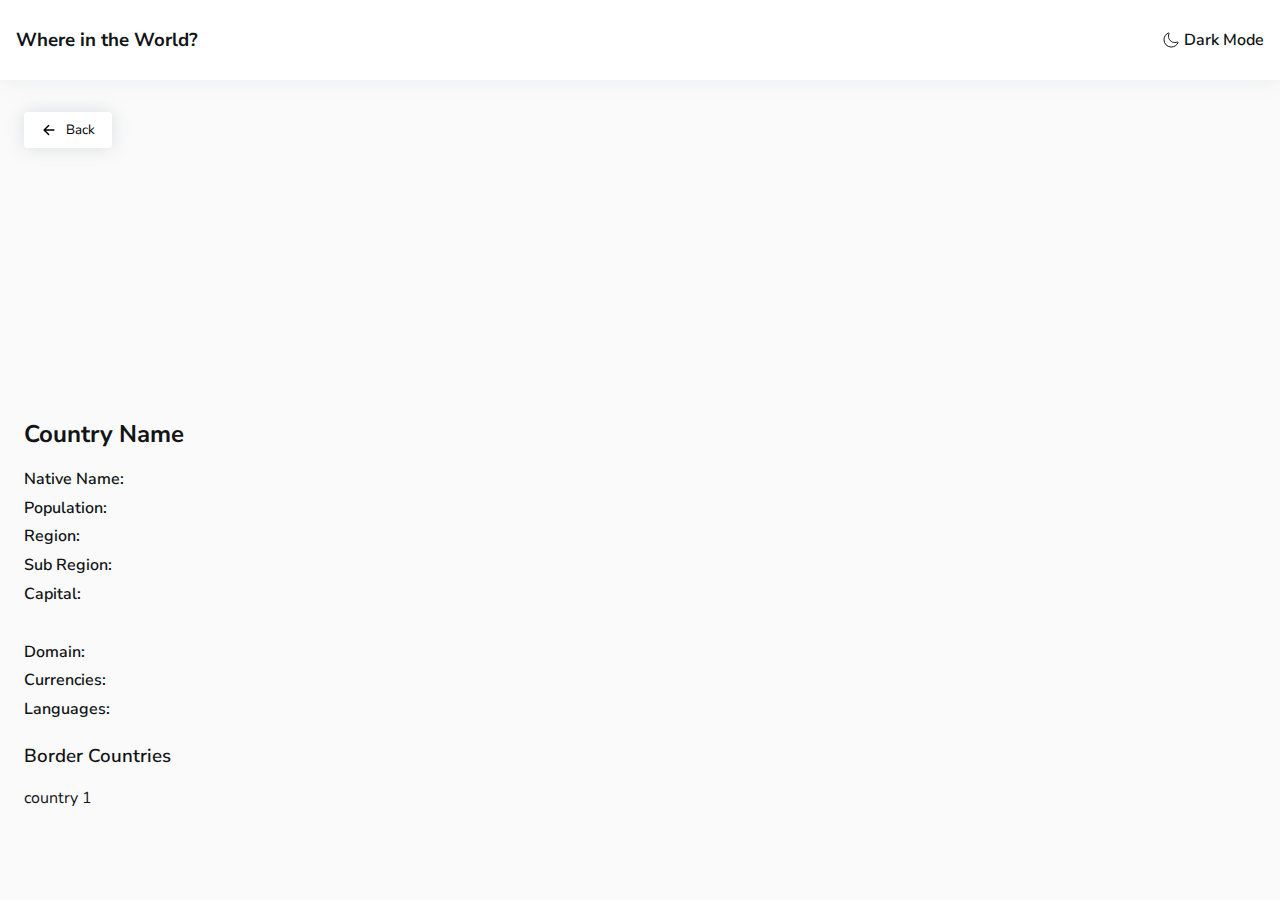
==== detailedCountry.html @ f78a0d82 "initialized git" ====
<!DOCTYPE html>
<html lang="en">
  <head>
    <meta charset="UTF-8" />
    <meta http-equiv="X-UA-Compatible" content="IE=edge" />
    <meta name="viewport" content="width=device-width, initial-scale=1.0" />
    <title>Detailed Country</title>
    <link rel="stylesheet" href="./app.css">
    <link rel="stylesheet" href="./detailedCountry.css">
  </head>
  <body>
    <div class="lightMode">
      <section class="nav">
        <div class="headingAndSwitch">
          <h3 class="heading">Where in the World?</h3>
          <div class="modeSwitch">
            <svg
              xmlns="http://www.w3.org/2000/svg"
              class="moonIcon"
              viewbox="0 0 512 512"
            >
              <title>Moon</title>
              <path
                fill="#ffffff"
                d="M264 480A232 232 0 0132 248c0-94 54-178.28 137.61-214.67a16 16 0 0121.06 21.06C181.07 76.43 176 104.66 176 136c0 110.28 89.72 200 200 200 31.34 0 59.57-5.07 81.61-14.67a16 16 0 0121.06 21.06C442.28 426 358 480 264 480z"
              />
            </svg>
            <span>Dark Mode</span>
          </div>
        </div>
      </section>

      <div class="countryDetailed">
        <button class="backBtn">
          <svg
            xmlns="http://www.w3.org/2000/svg"
            class="backIcon"
            viewbox="0 0 512 512"
          >
            <title>Arrow Back</title>
            <path
              fill="none"
              stroke="currentColor"
              stroke-linecap="round"
              stroke-linejoin="round"
              stroke-width="48"
              d="M244 400L100 256l144-144M120 256h292"
            />
          </svg>
          Back
        </button>
        <div class="flagCont"></div>

        <div class="detailedInfo">
          <h2 class="countryName">Country Name</h2>

          <div class="nativeName">
            <span class="nativeNameTitle detailedInfoTitle">Native Name: </span>
            <span class="nativeNameData detailedInfoData"></span>
          </div>
          <div class="population">
            <span class="populationTitle detailedInfoTitle">Population: </span>
            <span class="populationData detailedInfoData"></span>
          </div>
          <div class="region">
            <span class="regionTitle detailedInfoTitle">Region: </span>
            <span class="regionData detailedInfoData"></span>
          </div>
          <div class="subRegion">
            <span class="subRegionTitle detailedInfoTitle">Sub Region: </span>
            <span class="subRegionData detailedInfoData"></span>
          </div>
          <div class="capital">
            <span class="capitalTitle detailedInfoTitle">Capital: </span>
            <span class="capitalData detailedInfoData"></span>
          </div>
          <br />
          <div class="domain">
            <span class="domainTitle detailedInfoTitle">Domain: </span>
            <span class="domainData detailedInfoData"></span>
          </div>
          <div class="currencies">
            <span class="currenciesTitle detailedInfoTitle">Currencies: </span>
            <span class="currenciesData detailedInfoData"></span>
          </div>
          <div class="languages">
            <span class="languagesTitle detailedInfoTitle">Languages: </span>
            <span class="languagesData detailedInfoData"></span>
          </div>
        </div>
        <h3 class="borderCountriesHeading">Border Countries</h3>

        <div class="borderCountries">
          <div class="borderCountryTemp">country 1</div>
        </div>
      </div>
    </div>

    <script src="./app.js"></script>
  </body>
</html>
---- app.css ----
@import url("https://fonts.googleapis.com/css2?family=Nunito+Sans:wght@300;600;800&display=swap");
* {
  box-sizing: border-box;
}

html {
  font-family: "Nunito Sans";
  width: 100%;
  height: 100%;
}

body {
  margin: 0;
  width: 100%;
  min-height: 100vh;
}

.nav {
  display: flex;
  flex-direction: column;
}

.headingAndSwitch {
  display: flex;
  justify-content: space-between;
  align-items: center;
  padding: 0rem 1rem;
  margin-bottom: 1rem;
  height: 5rem;
}

.modeSwitch {
  display: flex;
  align-items: center;
  font-weight: 600;
  font-size: 1rem;
  height: 100%;
  cursor: pointer;
}

.moonIcon {
  width: 1rem;
  margin-right: 0.3rem;
  stroke-width: 30;
}

.search {
  display: flex;
  flex-direction: column;
  align-items: flex-start;
  justify-content: space-between;
  padding: 0rem 1rem;
}

.inputAndIcon {
  position: relative;
  display: flex;
  align-items: center;
  width: 100%;
}

.searchIcon {
  width: 1rem;
  position: absolute;
  left: 1rem;
}

.searchInput {
  padding: 0.5rem;
  padding-left: 3rem;
  border: none;
  outline: none;
  font-family: inherit;
  font-size: 0.7rem;
  width: 100%;
}

.filter {
  display: flex;
  justify-content: space-between;
  padding: 0.5rem 1rem;
  font-size: 0.6rem;
  font-weight: 600;
  margin-top: 1.5rem;
  width: 50%;
}

.arrowIcon {
  width: 0.7rem;
  margin-left: 0.2rem;
}

.searchInput,
.filter {
  border: none;
  border-radius: 3px;
}

.countryTemp,
.countries {
  margin-top: 1rem;
  padding: 1rem 2rem;
  display: flex;
  flex-direction: column;
  align-items: center;

}

.country {
  position: relative;
  border-radius: 5px;
  width: 100%;
  max-width: 25rem;
  margin: 1rem 0rem;
  overflow: hidden;
  cursor: pointer;
}

.countryName {
  margin: 1rem 0;
}

.countryTemp {
  display: none;
}

.shortInfo {
  padding: 0.5rem 1.5rem 2rem;
  line-height: 1.8rem;
}

.flagCont {
  background-size: contain;
  background-repeat: no-repeat;
  background-position: top;
  width: 100%;
  height: 17rem;
}

.shortInfoTitle {
  font-weight: 600;
}

.shortInfoData {
  font-weight: 300;
}

/* color Modes */
.lightMode {
  min-height: 100vh;
  color: #121517;
  background-color: hsl(0, 0%, 98%);
}

.darkMode {
  min-height: 100vh;
  color: hsl(0, 0%, 100%);
  background-color: hsl(207, 26%, 17%);
}
.darkMode .moonIcon path {
  fill: white;
  stroke: white;
}

.lightMode .moonIcon path {
  fill: transparent;
  stroke: black;
}

.darkMode .headingAndSwitch,
.darkMode .searchInput,
.darkMode .filter,
.darkMode .country {
  color: white;
  background-color: hsl(209, 23%, 22%);
  box-shadow: rgba(20, 20, 20, 0.2) 0px 0px 18px;
}

.lightMode .headingAndSwitch,
.lightMode .searchInput,
.lightMode .filter,
.lightMode .country {
  color: hsl(200, 15%, 8%);
  background-color: white;
  box-shadow: rgba(149, 157, 165, 0.15) 0px 0px 18px;
}

.darkMode .searchInput::placeholder {
  color: white;
}

.backIcon {
  width: 1rem;
}

.show {
  display: flex;
}

.hide {
  display: none;
}

@media (min-width: 40rem) {
  .countries {
    flex-direction: row;
    flex-wrap: wrap;
    justify-content: space-around;
    align-items: center;
  }
  .country {
    margin: 1rem;
  }

  .searchInput {
    max-width: 30rem;
  }

  .filter {
    max-width: 10rem;
  }
}
---- detailedCountry.css ----
.detailedInfoTitle {
  font-weight: 600;
}

.detailedInfoData {
  font-weight: 300;
}

.countryDetailed {
  padding: 1rem 1.5rem;
  display: flex;
  flex-direction: column;
}

.borderCountries {
  display: flex;
  justify-content: flex-start;
  flex-wrap: wrap;
}

.detailedInfo {
  line-height: 1.8rem;
}

.borderCountry {
  padding: 0.5rem;
  margin: 0.5rem;
  margin-left: 0;
  box-shadow: rgba(149, 157, 165, 0.3) 0px 0px 18px;
  border-radius: 3px;
  font-size: 0.8rem;
}

.borderCountry {
  display: none;
}

.borderCountriesHeading {
  font-weight: 600;
}

.countryDetailed .flagCont {
  margin-top: 3rem;
  height: 13rem;
}

.backBtn {
  border: 1px solid white;
  background-color: white;
  box-shadow: rgba(149, 157, 165, 0.3) 0px 0px 18px;
  padding: 0.5rem 1rem;
  display: flex;
  align-items: center;
  justify-content: space-between;
  font-family: inherit;
  width: 5.5rem;
  cursor: pointer;
  border-radius: 3px;
}
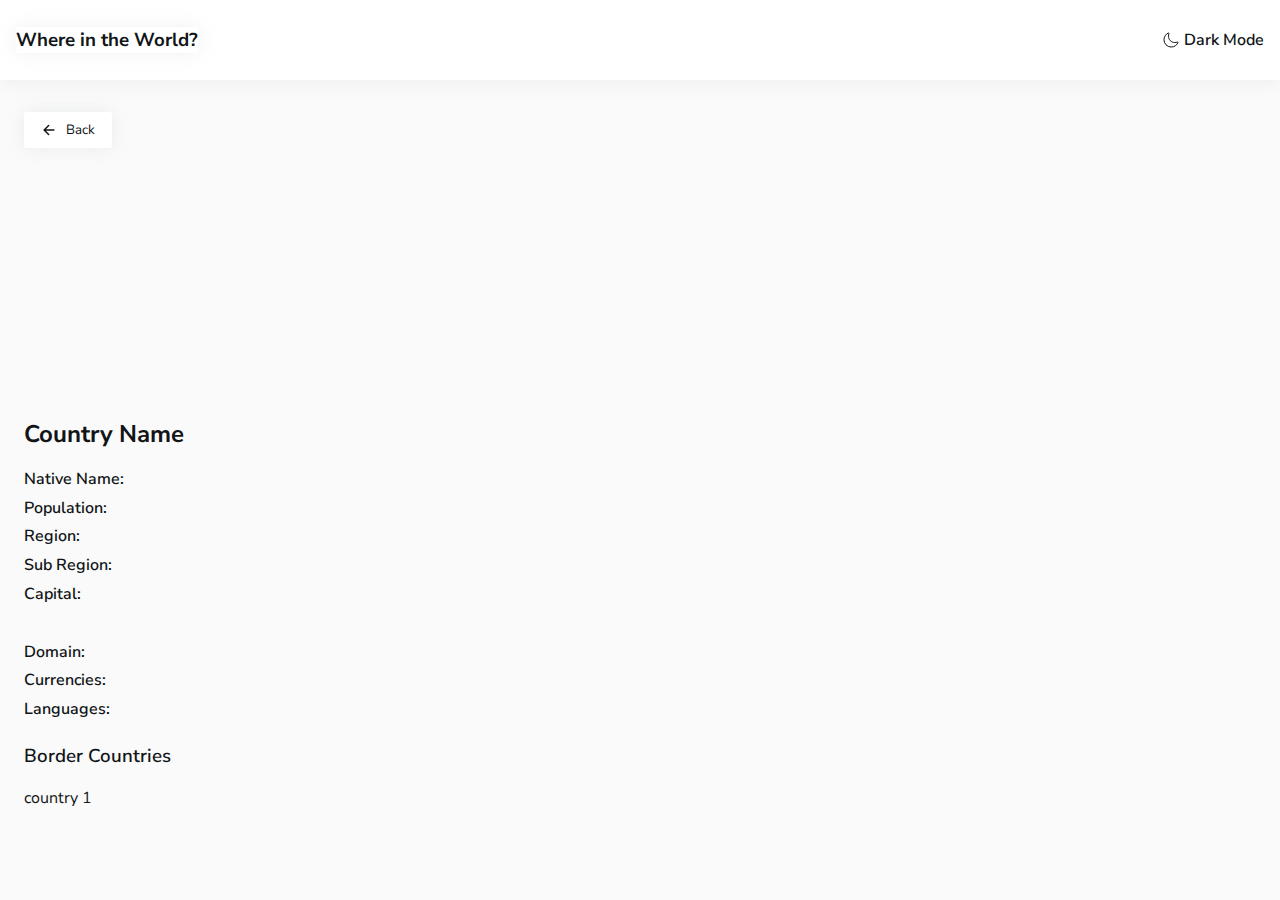
==== commit 62fc9bfd: "add detailed country page, backBtn functionality" ====
--- a/detailedCountry.html
+++ b/detailedCountry.html
@@ -5,14 +5,17 @@
     <meta http-equiv="X-UA-Compatible" content="IE=edge" />
     <meta name="viewport" content="width=device-width, initial-scale=1.0" />
     <title>Detailed Country</title>
-    <link rel="stylesheet" href="./app.css">
-    <link rel="stylesheet" href="./detailedCountry.css">
+    <link rel="stylesheet" href="./app.css" />
+    <link rel="stylesheet" href="./detailedCountry.css" />
   </head>
   <body>
     <div class="lightMode">
       <section class="nav">
         <div class="headingAndSwitch">
-          <h3 class="heading">Where in the World?</h3>
+          <a href="./index.html">
+            <h3 class="heading">Where in the World?</h3>
+          </a>
+
           <div class="modeSwitch">
             <svg
               xmlns="http://www.w3.org/2000/svg"
@@ -31,6 +34,7 @@
       </section>
 
       <div class="countryDetailed">
+        <a href="./index.html">
         <button class="backBtn">
           <svg
             xmlns="http://www.w3.org/2000/svg"
@@ -49,6 +53,7 @@
           </svg>
           Back
         </button>
+      </a>
         <div class="flagCont"></div>
 
         <div class="detailedInfo">
@@ -96,6 +101,7 @@
       </div>
     </div>
 
-    <script src="./app.js"></script>
+    <script src="./shared.js"></script>
+    <script src="./detailedCountry.js"></script>
   </body>
 </html>
--- a/app.css
+++ b/app.css
@@ -13,6 +13,10 @@
   margin: 0;
   width: 100%;
   min-height: 100vh;
+}
+
+a {
+  text-decoration: none;
 }
 
 .nav {
@@ -96,14 +100,12 @@
   border-radius: 3px;
 }
 
-.countryTemp,
 .countries {
   margin-top: 1rem;
   padding: 1rem 2rem;
   display: flex;
   flex-direction: column;
   align-items: center;
-
 }
 
 .country {
@@ -168,18 +170,22 @@
 }
 
 .darkMode .headingAndSwitch,
+.darkMode .heading,
 .darkMode .searchInput,
 .darkMode .filter,
-.darkMode .country {
+.darkMode .country,
+.darkMode .backBtn {
   color: white;
   background-color: hsl(209, 23%, 22%);
   box-shadow: rgba(20, 20, 20, 0.2) 0px 0px 18px;
 }
 
 .lightMode .headingAndSwitch,
+.lightMode .heading,
 .lightMode .searchInput,
 .lightMode .filter,
-.lightMode .country {
+.lightMode .country,
+.lightMode .backBtn  {
   color: hsl(200, 15%, 8%);
   background-color: white;
   box-shadow: rgba(149, 157, 165, 0.15) 0px 0px 18px;
--- a/detailedCountry.css
+++ b/detailedCountry.css
@@ -45,8 +45,7 @@
 }
 
 .backBtn {
-  border: 1px solid white;
-  background-color: white;
+  border: 1px solid transparent;
   box-shadow: rgba(149, 157, 165, 0.3) 0px 0px 18px;
   padding: 0.5rem 1rem;
   display: flex;
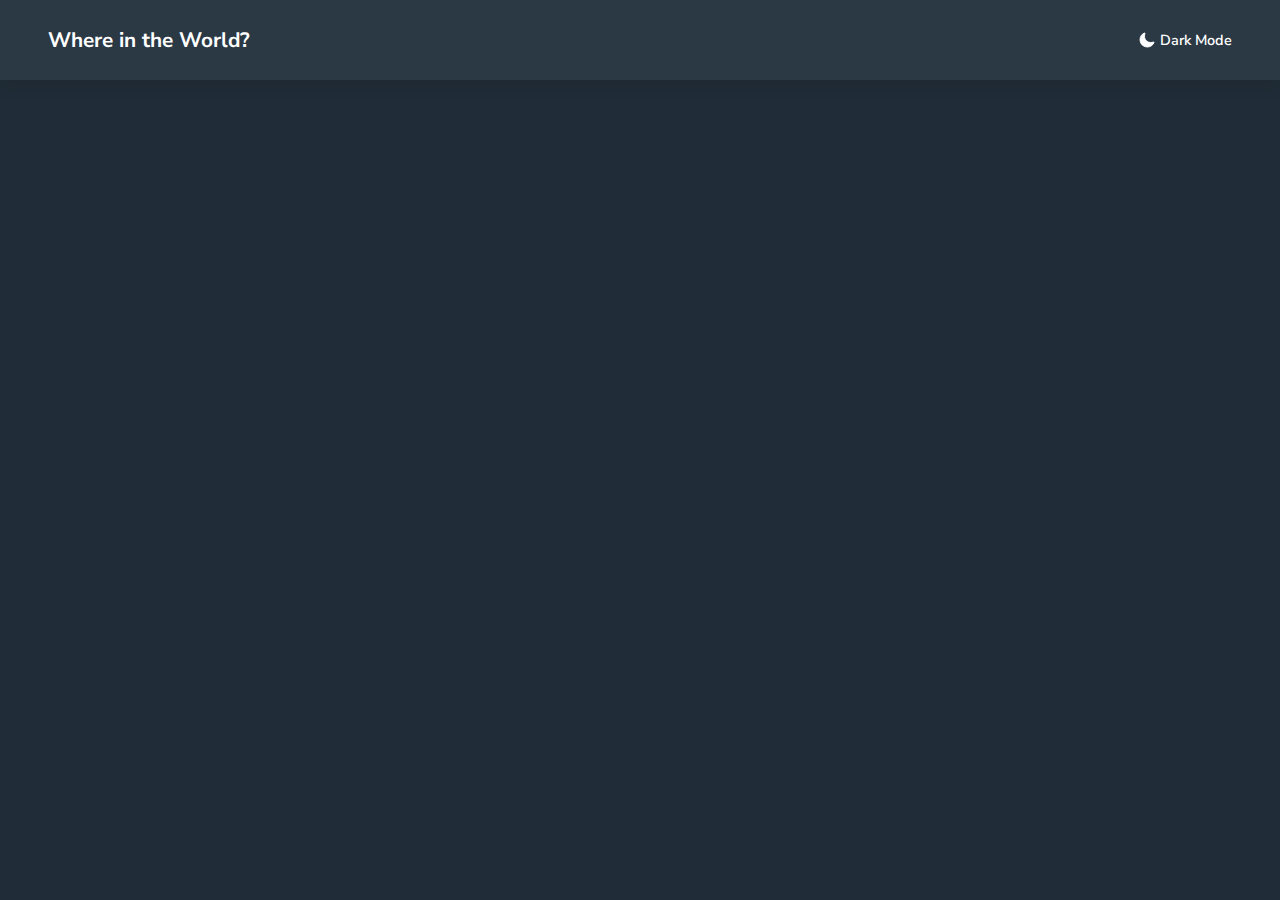
==== commit f8de0a57: "added border clickable border countries, adjusted dektop view, added filter functionality" ====
--- a/detailedCountry.html
+++ b/detailedCountry.html
@@ -4,16 +4,16 @@
     <meta charset="UTF-8" />
     <meta http-equiv="X-UA-Compatible" content="IE=edge" />
     <meta name="viewport" content="width=device-width, initial-scale=1.0" />
-    <title>Detailed Country</title>
+    <title>Country</title>
     <link rel="stylesheet" href="./app.css" />
     <link rel="stylesheet" href="./detailedCountry.css" />
   </head>
   <body>
-    <div class="lightMode">
+    <div class="lightMode" id="main">
       <section class="nav">
         <div class="headingAndSwitch">
           <a href="./index.html">
-            <h3 class="heading">Where in the World?</h3>
+            <h4 class="heading">Where in the World?</h4>
           </a>
 
           <div class="modeSwitch">
@@ -34,7 +34,7 @@
       </section>
 
       <div class="countryDetailed">
-        <a href="./index.html">
+        <!-- <a href="./index.html"> -->
         <button class="backBtn">
           <svg
             xmlns="http://www.w3.org/2000/svg"
@@ -53,7 +53,7 @@
           </svg>
           Back
         </button>
-      </a>
+      <!-- </a> -->
         <div class="flagCont"></div>
 
         <div class="detailedInfo">
@@ -96,7 +96,7 @@
         <h3 class="borderCountriesHeading">Border Countries</h3>
 
         <div class="borderCountries">
-          <div class="borderCountryTemp">country 1</div>
+          <a href="./detailedCountry.html" class="borderCountryTemp">country 1</a>
         </div>
       </div>
     </div>
--- a/app.css
+++ b/app.css
@@ -29,7 +29,7 @@
   justify-content: space-between;
   align-items: center;
   padding: 0rem 1rem;
-  margin-bottom: 1rem;
+  margin-bottom: 2rem;
   height: 5rem;
 }
 
@@ -37,7 +37,7 @@
   display: flex;
   align-items: center;
   font-weight: 600;
-  font-size: 1rem;
+  font-size: 0.8rem;
   height: 100%;
   cursor: pointer;
 }
@@ -83,10 +83,13 @@
   display: flex;
   justify-content: space-between;
   padding: 0.5rem 1rem;
-  font-size: 0.6rem;
+  font-size: 0.7rem;
   font-weight: 600;
   margin-top: 1.5rem;
   width: 50%;
+  min-width: 8rem;
+  position: relative;
+  cursor: pointer;
 }
 
 .arrowIcon {
@@ -94,10 +97,35 @@
   margin-left: 0.2rem;
 }
 
+.filterOps { 
+  position: absolute;
+  top: 2rem;
+  left: 0;
+  list-style: none;
+  padding:0;
+  width: 100%;
+  border-radius: 3px;
+  z-index: 1;
+  display: none;
+  flex-direction: column;
+  
+}
+
+.filterOp { 
+  padding: 0.5rem;
+  padding-left: 2rem;
+  cursor: pointer;
+}
+
+
+
 .searchInput,
 .filter {
+  height: 2.5rem;
   border: none;
   border-radius: 3px;
+display: flex;
+align-items: center;
 }
 
 .countries {
@@ -116,6 +144,7 @@
   margin: 1rem 0rem;
   overflow: hidden;
   cursor: pointer;
+  flex-direction: column;
 }
 
 .countryName {
@@ -170,27 +199,37 @@
 }
 
 .darkMode .headingAndSwitch,
-.darkMode .heading,
 .darkMode .searchInput,
 .darkMode .filter,
 .darkMode .country,
-.darkMode .backBtn {
+.darkMode .backBtn,
+.darkMode .filterOps,
+.darkMode .borderCountry {
   color: white;
   background-color: hsl(209, 23%, 22%);
   box-shadow: rgba(20, 20, 20, 0.2) 0px 0px 18px;
 }
 
 .lightMode .headingAndSwitch,
-.lightMode .heading,
 .lightMode .searchInput,
 .lightMode .filter,
 .lightMode .country,
-.lightMode .backBtn  {
+.lightMode .backBtn,
+.lightMode .filterOps,
+.lightMode .borderCountry {
   color: hsl(200, 15%, 8%);
   background-color: white;
   box-shadow: rgba(149, 157, 165, 0.15) 0px 0px 18px;
 }
 
+.lightMode .heading {
+  color: hsl(200, 15%, 8%);
+}
+
+.darkMode .heading {
+  color: white;
+}
+
 .darkMode .searchInput::placeholder {
   color: white;
 }
@@ -207,22 +246,53 @@
   display: none;
 }
 
-@media (min-width: 40rem) {
+@media (min-width: 45rem) {
   .countries {
     flex-direction: row;
     flex-wrap: wrap;
-    justify-content: space-around;
+    justify-content: flex-start;
     align-items: center;
+    /* padding: 1rem 2rem; */
   }
   .country {
     margin: 1rem;
+    margin-right: auto;
+  }
+
+  .search {
+    flex-direction: row;
+    align-items: center;
+    padding: 0rem 3rem;
+  }
+
+  .filter {
+    margin-top: 0;
   }
 
   .searchInput {
     max-width: 30rem;
+    height: 3rem;
   }
 
   .filter {
     max-width: 10rem;
-  }
-}
+    height: 3rem;
+    display: flex;
+    align-items: center;
+  }
+  .filterOps { 
+    top: 2.5rem
+  }
+
+.headingAndSwitch { 
+  padding: 1rem 3rem;
+}
+
+.heading { 
+  font-size: 1.3rem;
+}
+.modeSwitch { 
+  font-size: 0.9rem;
+}
+
+}
--- a/detailedCountry.css
+++ b/detailedCountry.css
@@ -10,6 +10,7 @@
   padding: 1rem 1.5rem;
   display: flex;
   flex-direction: column;
+  display: none;
 }
 
 .borderCountries {
@@ -26,17 +27,17 @@
   padding: 0.5rem;
   margin: 0.5rem;
   margin-left: 0;
-  box-shadow: rgba(149, 157, 165, 0.3) 0px 0px 18px;
   border-radius: 3px;
   font-size: 0.8rem;
 }
 
-.borderCountry {
+.borderCountryTemp {
   display: none;
 }
 
 .borderCountriesHeading {
   font-weight: 600;
+  display: none;
 }
 
 .countryDetailed .flagCont {
@@ -46,7 +47,6 @@
 
 .backBtn {
   border: 1px solid transparent;
-  box-shadow: rgba(149, 157, 165, 0.3) 0px 0px 18px;
   padding: 0.5rem 1rem;
   display: flex;
   align-items: center;
@@ -56,3 +56,7 @@
   cursor: pointer;
   border-radius: 3px;
 }
+
+.show {
+  display: flex;
+}
